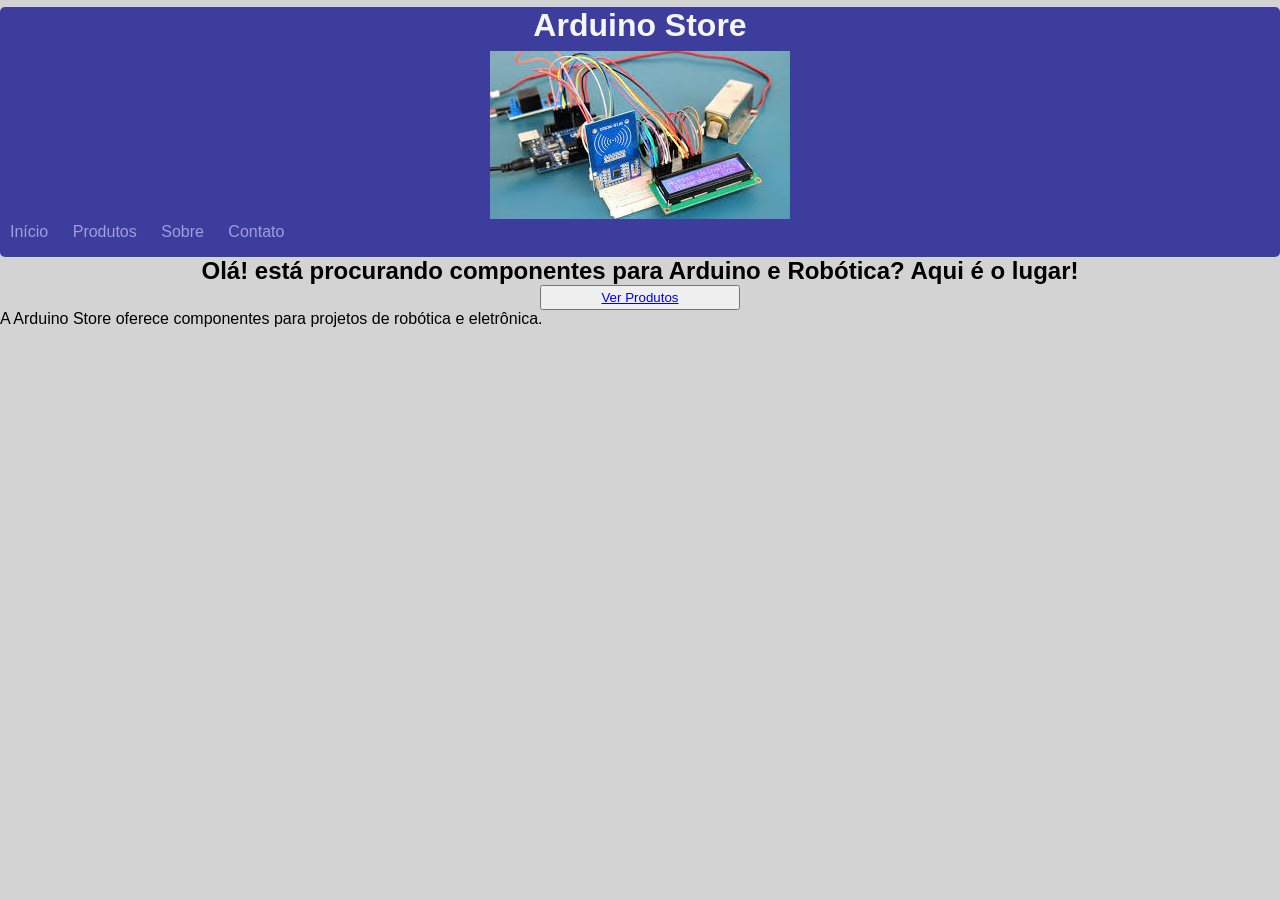
==== index.html @ ff06162c "comit" ====
<!DOCTYPE html>
<html lang="pt-br">
<head>
    <meta charset="UTF-8">
    <meta name="viewport" content="width=device-width, initial-scale=1.0">
    <title>Venda de componentes Arduino</title>
    <link rel="shortcut icon" href="imagens/favicon.ico.jpg" type="image/x-icon">
    <link rel="stylesheet" href="styleA.css">
</head>
<body>
    <header>
    <h1>Arduino Store</h1>
    <img src="imagens/banner.jpg.jpg" alt="Banner">

    <nav>
        <a href="#">Início</a>
        <a href="paginas/produtos.html">Produtos</a>
        <a href="paginas/sobre.html" target="_blank">Sobre</a>
        <a href="#">Contato</a>
    </nav>
</header>

    <main>
        <h2>Olá! está procurando componentes para Arduino e Robótica? Aqui é o lugar!</h2>
        <button id="produtos"><a href="paginas/produtos.html">Ver Produtos</a></button>
    </main>

     <aside>
            <p>A Arduino Store oferece componentes
             para projetos de robótica e eletrônica.</p>
        </aside>
</body>
</html>
---- styleA.css ----
*{
    margin: 0;
    padding: 0;
    box-sizing: border-box;
    font-family: Arial, Helvetica, sans-serif;
}

body{
    background-color: lightgray;
}

header{
    text-align: center;
    height: 250px;
    width: auto;
    background-color: rgb(61, 61, 158);
    border-radius: 5px;
    color: whitesmoke;
}

h1{
    margin: 7px;
}

nav {
    text-align: left;
    margin-bottom: 10px;
}

nav a{
    text-decoration: none;
    color: rgb(159, 159, 218);
    margin: 10px
}
 header a:hover{
    background-color: rgb(51, 51, 126);
    padding: 5px;
    border-radius: 5px;
 }

 main{
    text-align: center;
 }

 main #produtos{
    width: 200px;
    height: 25px;
 }
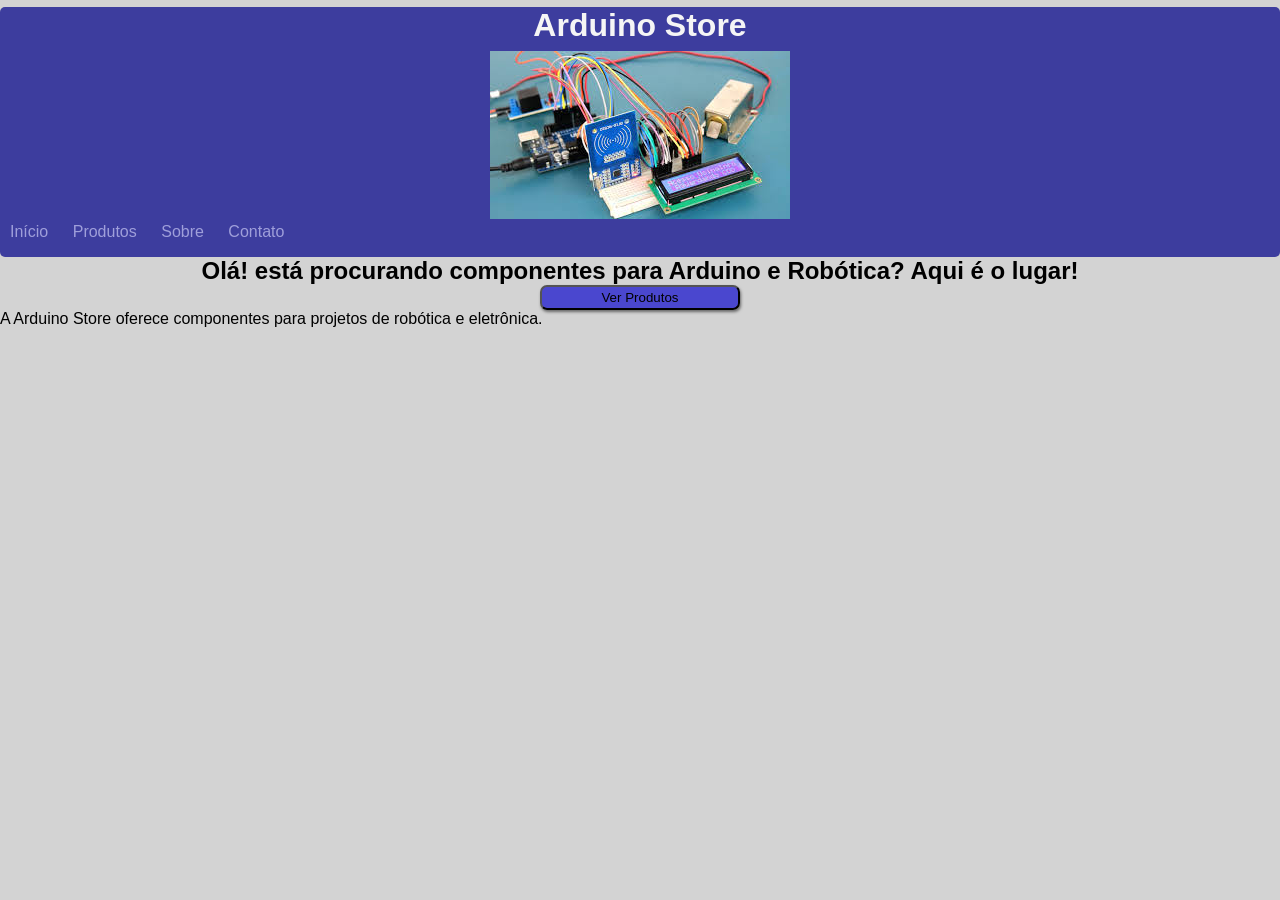
==== commit c602f3f0: "comitadop" ====
--- a/index.html
+++ b/index.html
@@ -15,19 +15,19 @@
     <nav>
         <a href="#">Início</a>
         <a href="paginas/produtos.html">Produtos</a>
-        <a href="paginas/sobre.html" target="_blank">Sobre</a>
+        <a href="paginas/sobre.html">Sobre</a>
         <a href="#">Contato</a>
     </nav>
 </header>
 
     <main>
         <h2>Olá! está procurando componentes para Arduino e Robótica? Aqui é o lugar!</h2>
-        <button id="produtos"><a href="paginas/produtos.html">Ver Produtos</a></button>
+        <button><a href="paginas/produtos.html" id="botao">Ver Produtos</a></button>
     </main>
 
      <aside>
             <p>A Arduino Store oferece componentes
              para projetos de robótica e eletrônica.</p>
-        </aside>
+    </aside>
 </body>
 </html>
--- a/styleA.css
+++ b/styleA.css
@@ -27,12 +27,14 @@
 nav {
     text-align: left;
     margin-bottom: 10px;
+    transition-duration: 1;
 }
 
 nav a{
     text-decoration: none;
     color: rgb(159, 159, 218);
-    margin: 10px
+    margin: 10px;
+    transition-duration: 0.3s;
 }
  header a:hover{
     background-color: rgb(51, 51, 126);
@@ -44,9 +46,15 @@
     text-align: center;
  }
 
- main #produtos{
+button{
     width: 200px;
     height: 25px;
+    background-color: rgba(16, 12, 207, 0.699);
+    border-radius: 7px;
+    box-shadow: 1px 2px 3px rgba(0, 0, 0, 0.5);
  }
 
- + #botao{
+    text-decoration: none;
+    color: black;
+ }
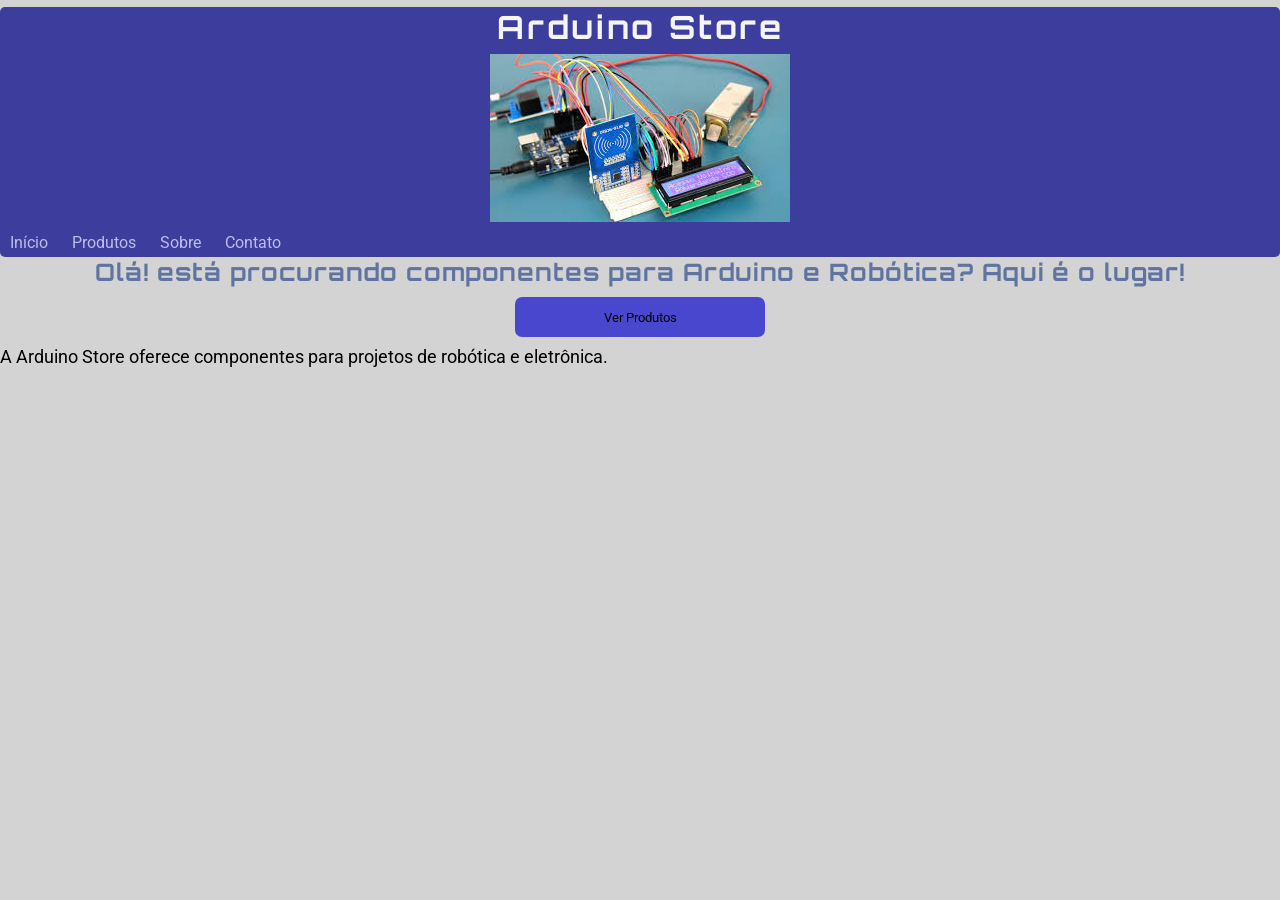
==== commit bac689a9: "primeira pagina completa" ====
--- a/index.html
+++ b/index.html
@@ -22,7 +22,7 @@
 
     <main>
         <h2>Olá! está procurando componentes para Arduino e Robótica? Aqui é o lugar!</h2>
-        <button><a href="paginas/produtos.html" id="botao">Ver Produtos</a></button>
+        <button><a href="paginas/produtos.html" id="escritabotao">Ver Produtos</a></button>
     </main>
 
      <aside>
--- a/styleA.css
+++ b/styleA.css
@@ -1,10 +1,10 @@
-
+@import url('https://fonts.googleapis.com/css2?family=Orbitron:wght@700&family=Roboto:wght@300;400;700&display=swap');
 
 *{
     margin: 0;
     padding: 0;
     box-sizing: border-box;
-    font-family: Arial, Helvetica, sans-serif;
+    font-family: 'Roboto', Arial, Helvetica, sans-serif;
 }
 
 body{
@@ -22,39 +22,60 @@
 
 h1{
     margin: 7px;
+    font-family: 'Orbitron', sans-serif;
+    font-size: 2em;
+    letter-spacing: 3px;
 }
 
 nav {
     text-align: left;
+    margin-top: 7px;
     margin-bottom: 10px;
-    transition-duration: 1;
+    transition-duration: 1s;
 }
 
 nav a{
     text-decoration: none;
-    color: rgb(159, 159, 218);
+    color: rgb(189, 189, 233);
     margin: 10px;
-    transition-duration: 0.3s;
+    transition-duration: 0.5s;
 }
- header a:hover{
+
+header a:hover{
     background-color: rgb(51, 51, 126);
     padding: 5px;
     border-radius: 5px;
- }
+}
 
- main{
+main{
     text-align: center;
- }
+}
+
+main h2{
+    color: rgb(95, 116, 161);
+    font-family: 'Orbitron', sans-serif;
+    letter-spacing: 1px;
+}
+
+p{
+    font-family: 'Roboto', sans-serif;
+    font-size: 1.1em;
+}
 
 button{
-    width: 200px;
-    height: 25px;
+    margin: 10px;
+    width: 250px;
+    height: 40px;
     background-color: rgba(16, 12, 207, 0.699);
     border-radius: 7px;
-    box-shadow: 1px 2px 3px rgba(0, 0, 0, 0.5);
- }
+    border: none;
+}
 
- #botao{
+button:hover{
+    background-color: rgba(60, 63, 221, 0.849);
+}
+
+#escritabotao{
     text-decoration: none;
     color: black;
- }+}
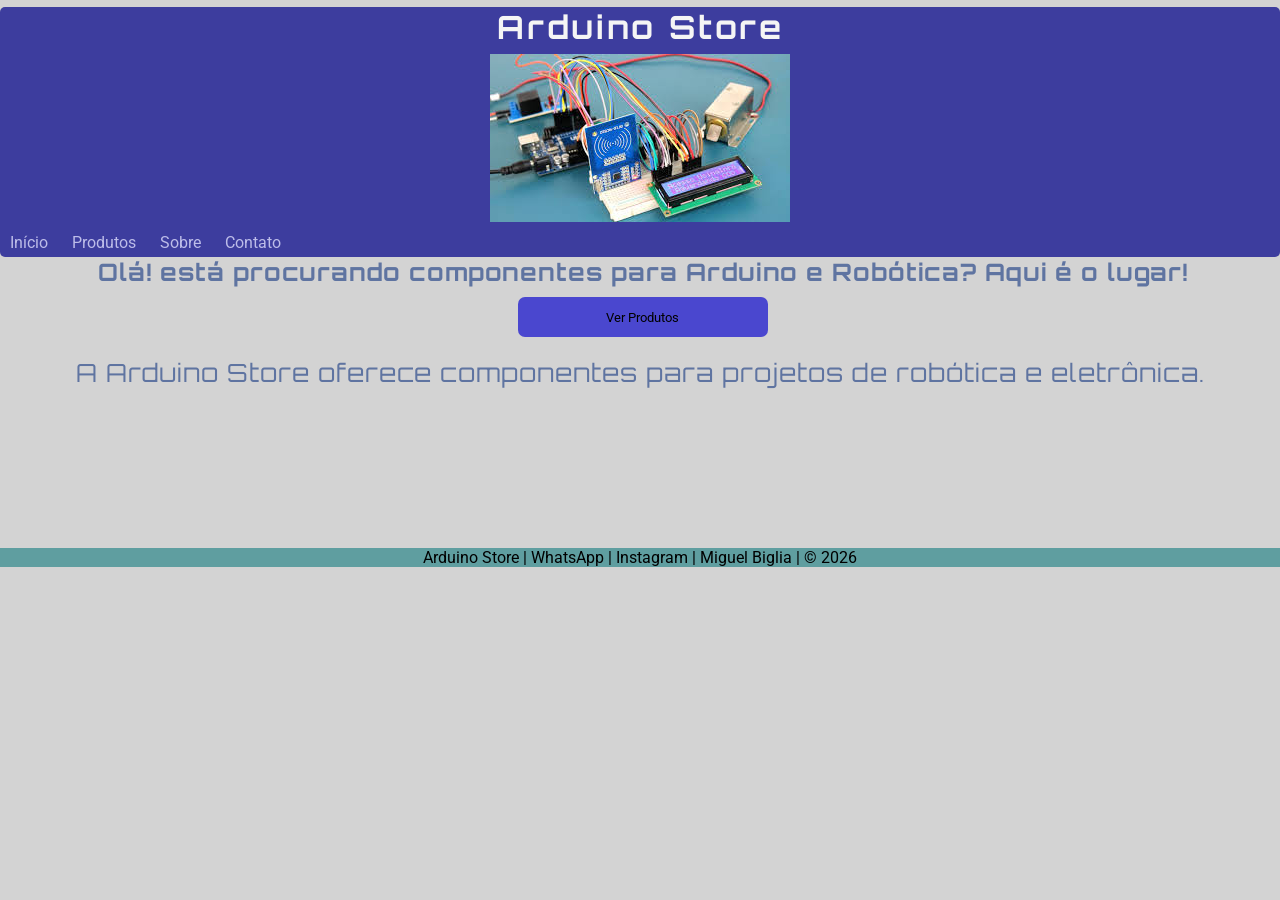
==== commit dc2e3a8c: "original pagina inicial" ====
--- a/index.html
+++ b/index.html
@@ -29,5 +29,10 @@
             <p>A Arduino Store oferece componentes
              para projetos de robótica e eletrônica.</p>
     </aside>
+
+    
+    <footer>
+         Arduino Store | WhatsApp | Instagram | Miguel Biglia | © 2026      
+    </footer>
 </body>
 </html>
--- a/styleA.css
+++ b/styleA.css
@@ -49,6 +49,7 @@
 
 main{
     text-align: center;
+    margin-left: 5px;
 }
 
 main h2{
@@ -78,4 +79,22 @@
 #escritabotao{
     text-decoration: none;
     color: black;
+}
+
+aside{
+    text-align: center;
+    margin: 10px;
+}
+
+aside p{
+    color: rgb(95, 116, 161);
+    font-family: 'Orbitron', sans-serif;
+    letter-spacing: 1px;
+    font-size: 25px;
+}
+
+footer{
+    margin-top: 10em;
+    background-color: cadetblue;
+    text-align: center;
 }
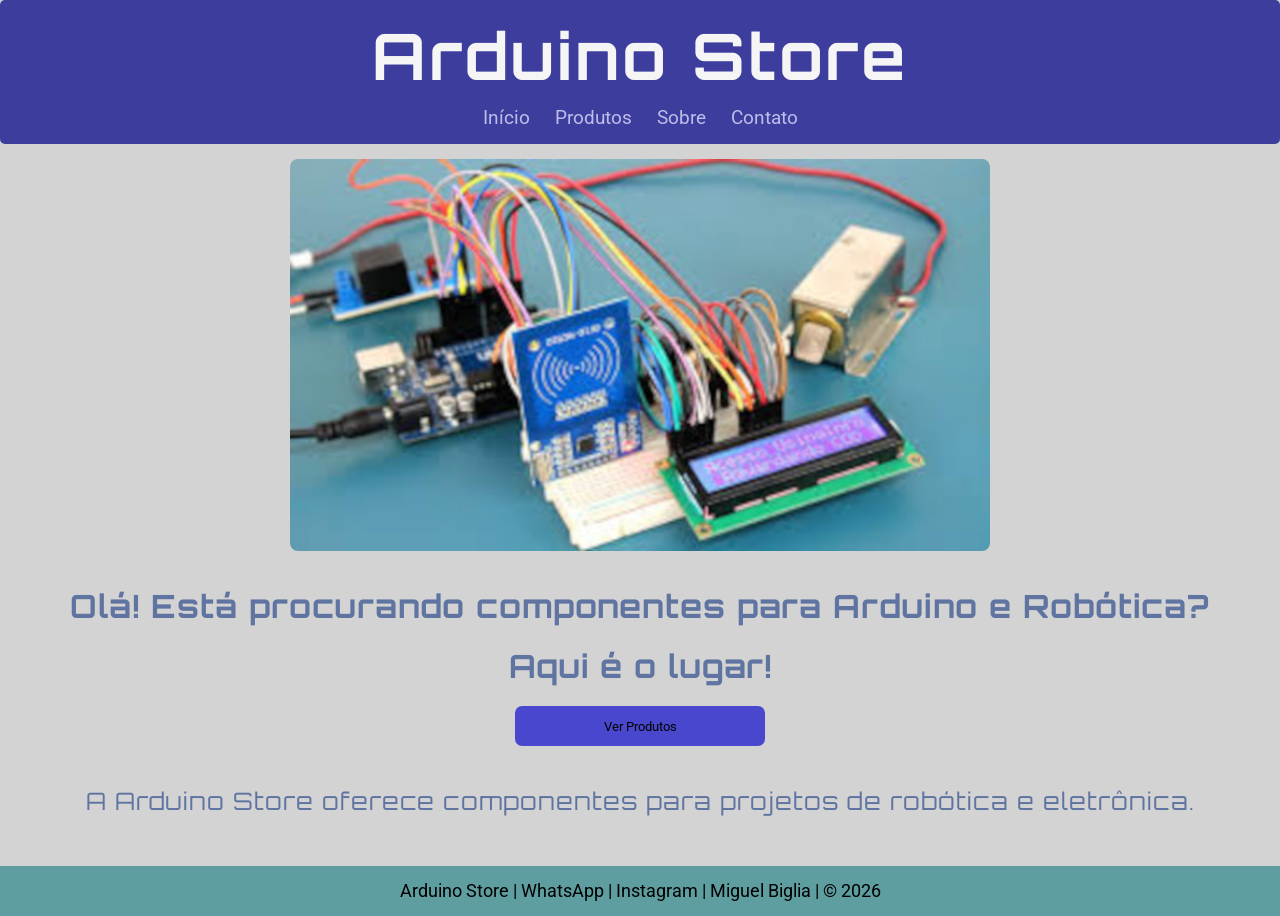
==== commit b2f71833: "Acho que esta feito, só falta o SOBRE" ====
--- a/index.html
+++ b/index.html
@@ -4,35 +4,44 @@
     <meta charset="UTF-8">
     <meta name="viewport" content="width=device-width, initial-scale=1.0">
     <title>Venda de componentes Arduino</title>
+
     <link rel="shortcut icon" href="imagens/favicon.ico.jpg" type="image/x-icon">
     <link rel="stylesheet" href="styleA.css">
 </head>
+
 <body>
+
     <header>
-    <h1>Arduino Store</h1>
-    <img src="imagens/banner.jpg.jpg" alt="Banner">
+        <h1>Arduino Store</h1>
 
-    <nav>
-        <a href="#">Início</a>
-        <a href="paginas/produtos.html">Produtos</a>
-        <a href="paginas/sobre.html">Sobre</a>
-        <a href="#">Contato</a>
-    </nav>
-</header>
+        <nav>
+            <a href="#">Início</a>
+            <a href="paginas/produtos.html">Produtos</a>
+            <a href="paginas/sobre.html">Sobre</a>
+            <a href="#">Contato</a>
+        </nav>
+    </header>
+
+    <img src="imagens/banner.jpg" alt="Banner" id="banner">
 
     <main>
-        <h2>Olá! está procurando componentes para Arduino e Robótica? Aqui é o lugar!</h2>
-        <button><a href="paginas/produtos.html" id="escritabotao">Ver Produtos</a></button>
+        <h2>Olá! Está procurando componentes para Arduino e Robótica?</h2>
+        <h2>Aqui é o lugar!</h2>
+
+        <a href="paginas/produtos.html" id="escrita-botao">
+            <button>Ver Produtos</button>
+        </a>
     </main>
 
-     <aside>
-            <p>A Arduino Store oferece componentes
-             para projetos de robótica e eletrônica.</p>
+    <aside>
+        <p>
+            A Arduino Store oferece componentes para projetos de robótica e eletrônica.
+        </p>
     </aside>
 
-    
     <footer>
-         Arduino Store | WhatsApp | Instagram | Miguel Biglia | © 2026      
+        Arduino Store | WhatsApp | Instagram | Miguel Biglia | © 2026
     </footer>
+
 </body>
 </html>
--- a/styleA.css
+++ b/styleA.css
@@ -9,92 +9,155 @@
 
 body{
     background-color: lightgray;
+    overflow-x: hidden;
 }
+
+/* HEADER */
 
 header{
     text-align: center;
-    height: 250px;
-    width: auto;
     background-color: rgb(61, 61, 158);
+    color: whitesmoke;
+    padding: 15px;
     border-radius: 5px;
-    color: whitesmoke;
 }
 
 h1{
-    margin: 7px;
     font-family: 'Orbitron', sans-serif;
-    font-size: 2em;
+    font-size: 2.5em;
     letter-spacing: 3px;
+    margin-bottom: 10px;
 }
 
-nav {
-    text-align: left;
-    margin-top: 7px;
-    margin-bottom: 10px;
-    transition-duration: 1s;
+nav{
+    margin-top: 10px;
 }
 
 nav a{
     text-decoration: none;
     color: rgb(189, 189, 233);
     margin: 10px;
-    transition-duration: 0.5s;
+    transition: 0.3s;
 }
 
-header a:hover{
+nav a:hover{
     background-color: rgb(51, 51, 126);
     padding: 5px;
     border-radius: 5px;
 }
 
+/* BANNER */
+
+#banner{
+    width: 80%;
+    max-width: 700px;
+    height: auto;
+    display: block;
+    margin: 15px auto;
+    border-radius: 8px;
+}
+
+/* CONTEÚDO PRINCIPAL */
+
 main{
     text-align: center;
-    margin-left: 5px;
+    padding: 20px;
 }
 
 main h2{
     color: rgb(95, 116, 161);
     font-family: 'Orbitron', sans-serif;
     letter-spacing: 1px;
+    margin-bottom: 20px;
 }
 
-p{
-    font-family: 'Roboto', sans-serif;
-    font-size: 1.1em;
-}
+/* BOTÃO */
 
 button{
-    margin: 10px;
     width: 250px;
     height: 40px;
     background-color: rgba(16, 12, 207, 0.699);
     border-radius: 7px;
     border: none;
+    cursor: pointer;
+    transition: 0.3s;
 }
 
 button:hover{
     background-color: rgba(60, 63, 221, 0.849);
 }
 
-#escritabotao{
+#escrita-botao{
     text-decoration: none;
     color: black;
 }
 
+/* SOBRE */
+
 aside{
     text-align: center;
-    margin: 10px;
+    padding: 20px;
 }
 
 aside p{
     color: rgb(95, 116, 161);
     font-family: 'Orbitron', sans-serif;
     letter-spacing: 1px;
-    font-size: 25px;
+    font-size: 1.5em;
 }
 
+/* RODAPÉ */
+
 footer{
-    margin-top: 10em;
     background-color: cadetblue;
     text-align: center;
+    padding: 15px;
+    margin-top: 30px;
+}
+
+/* CELULARES */
+
+@media (max-width: 600px){
+
+    h1{
+        font-size: 2em;
+    }
+
+    nav a{
+        display: block;
+        margin: 12px 0;
+    }
+
+    main h2{
+        font-size: 1.3em;
+    }
+
+    button{
+        width: 180px;
+    }
+
+    aside p{
+        font-size: 1.2em;
+    }
+}
+
+/* TELAS GRANDES */
+
+@media (min-width: 1200px){
+
+    h1{
+        font-size: 4em;
+    }
+
+    nav{
+        font-size: 1.2em;
+    }
+
+    main h2{
+        font-size: 2em;
+    }
+
+    footer{
+        font-size: 1.1em;
+    }
 }
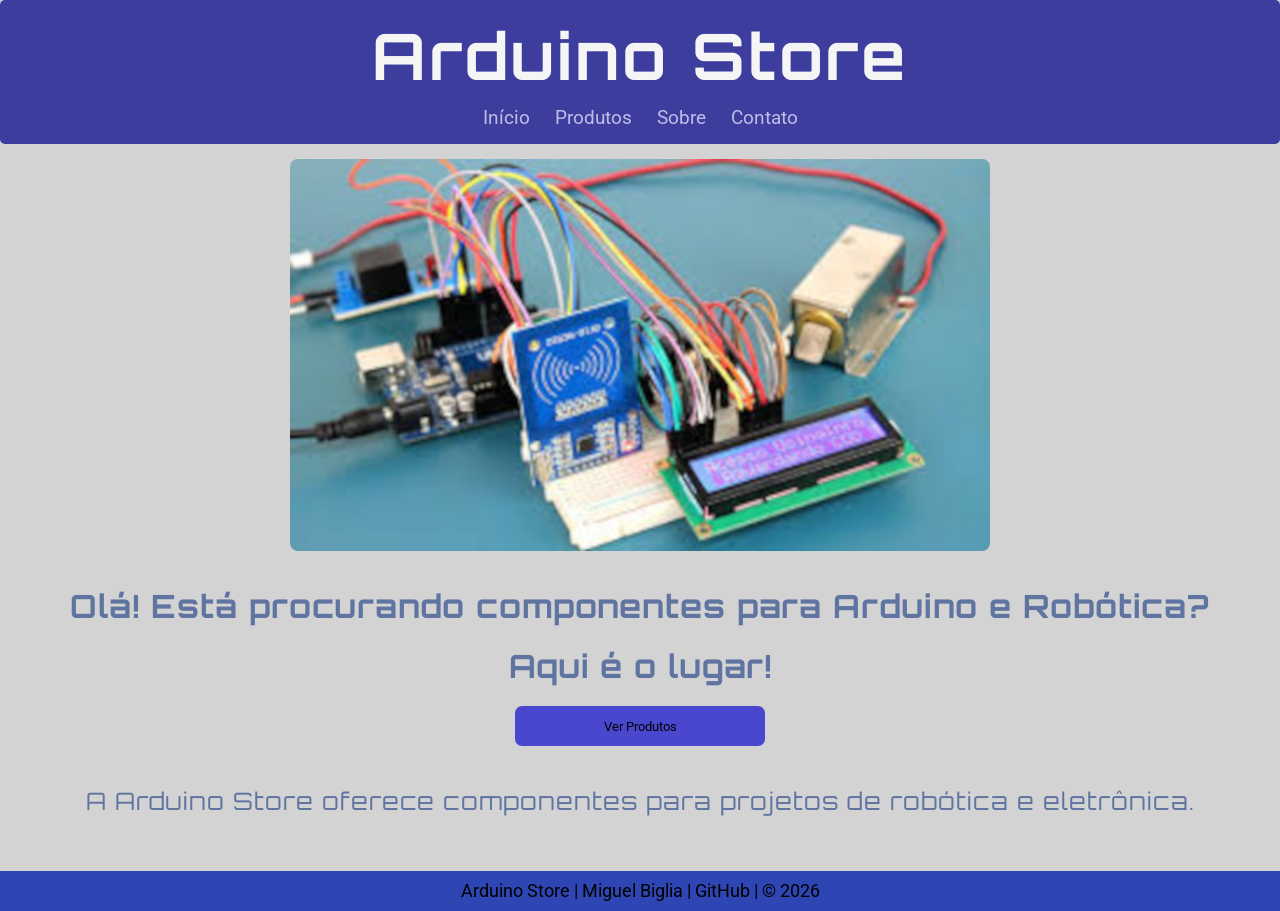
==== commit be7affd7: "..." ====
--- a/index.html
+++ b/index.html
@@ -17,7 +17,7 @@
         <nav>
             <a href="#">Início</a>
             <a href="paginas/produtos.html">Produtos</a>
-            <a href="paginas/sobre.html">Sobre</a>
+            <a href="paginas/sobre.html" target="_blank">Sobre</a>
             <a href="#">Contato</a>
         </nav>
     </header>
@@ -40,7 +40,7 @@
     </aside>
 
     <footer>
-        Arduino Store | WhatsApp | Instagram | Miguel Biglia | © 2026
+        Arduino Store | Miguel Biglia |<a href="https://github.com/miguel-biglia"> GitHub </a>| © 2026
     </footer>
 
 </body>
--- a/styleA.css
+++ b/styleA.css
@@ -109,12 +109,21 @@
 /* RODAPÉ */
 
 footer{
-    background-color: cadetblue;
+    background-color: rgb(46, 70, 180);
     text-align: center;
-    padding: 15px;
-    margin-top: 30px;
+    padding: 10px;
+    margin-top: 35px;
 }
 
+footer a{
+    color: black;
+    text-decoration: none;
+}
+
+footer a:hover{
+    text-decoration: underline;
+    color: rgb(37, 141, 132);
+}
 /* CELULARES */
 
 @media (max-width: 600px){
@@ -124,8 +133,8 @@
     }
 
     nav a{
-        display: block;
-        margin: 12px 0;
+        text-align: left;
+        margin: 14px;
     }
 
     main h2{
@@ -160,4 +169,4 @@
     footer{
         font-size: 1.1em;
     }
-}+}
